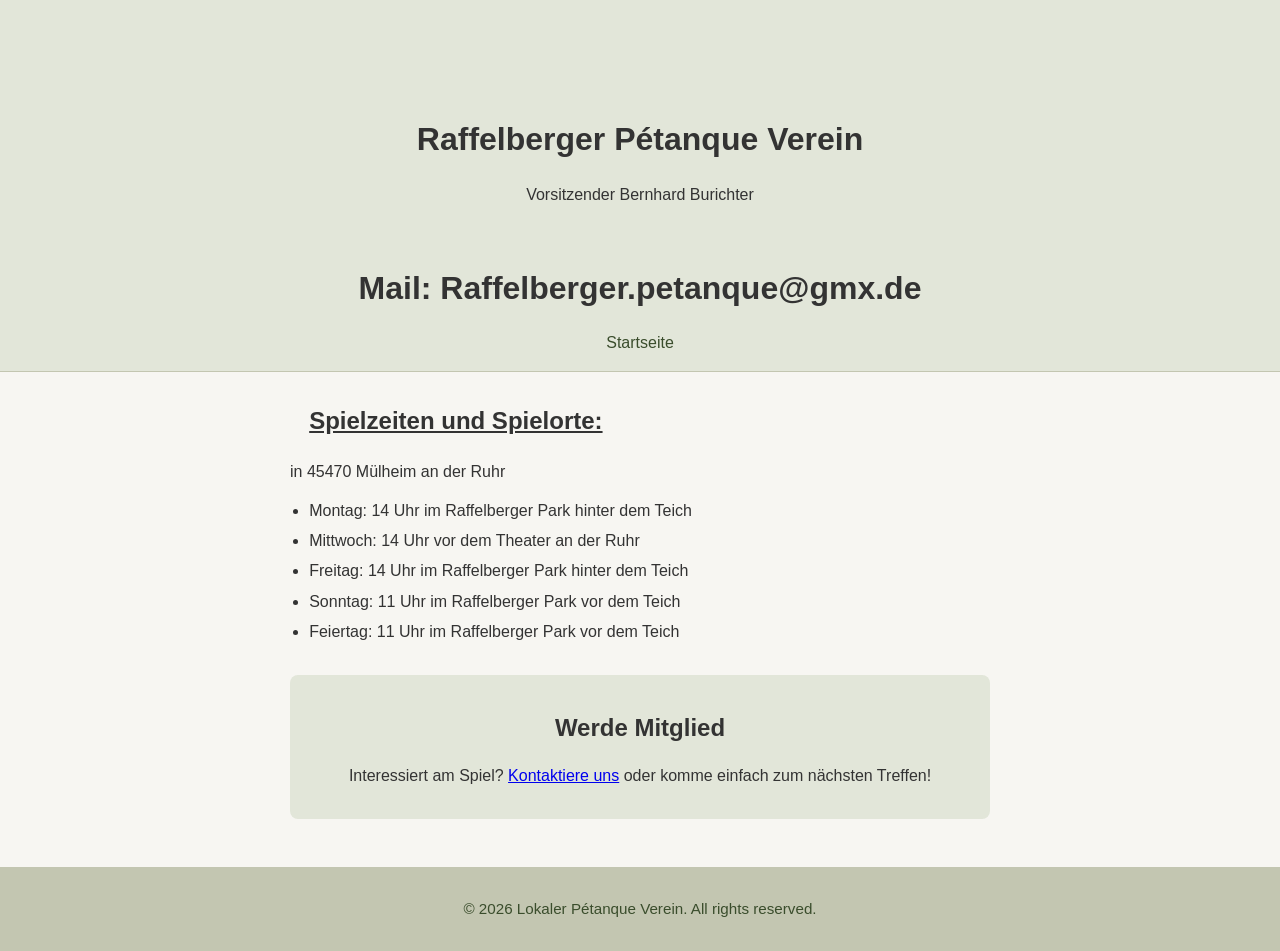
==== index.html @ a75ded67 "Add files via upload" ====
<!doctype html>
<html class="no-js" lang="en">

<head>
  <meta charset="utf-8">
  <meta name="viewport" content="width=device-width, initial-scale=1.0">
  <title>Boule Club - Welcome</title>
  <link rel="stylesheet" href="css/style.css">
  <link rel="icon" href="img/RPV.ico">
</head>

<body>
  <header>
    <img src="img/RPV.ico" alt="Boule Club Logo" class="logo">
    <h1>Raffelberger Pétanque Verein</h1>
    <p>Vorsitzender Bernhard Burichter</p>
    <br>
    <h1>Mail: Raffelberger.petanque@gmx.de</h1>
    <nav>
      <ul>
        <li><a href="index.html">Startseite</a></li>
      </ul>
    </nav>
  </header>
  <main>
    <section class="features">
      <h2><ul><u>Spielzeiten und Spielorte:</u></ul></h2>
      <p>     in 45470 Mülheim an der Ruhr</p>
      <ul> 
      <li>Montag: 14 Uhr im Raffelberger Park hinter dem Teich</li>
      <li>Mittwoch: 14 Uhr vor dem Theater an der Ruhr</li>
      <li>Freitag: 14 Uhr im Raffelberger Park hinter dem Teich</li>
      <li>Sonntag: 11 Uhr im Raffelberger Park vor dem Teich</li>
      <li>Feiertag: 11 Uhr im Raffelberger Park vor dem Teich</li>
      </ul>
    </section>
    <section class="call-to-action">
      <h2>Werde Mitglied</h2>
      <p>Interessiert am Spiel? <a href="contact.html">Kontaktiere uns</a> oder komme einfach zum nächsten Treffen!</p>
    </section>
  </main>
  <footer>
    <p>&copy; 2026 Lokaler Pétanque Verein. All rights reserved.</p>
  </footer>
</body>

</html>
---- css/style.css ----
/*! HTML5 Boilerplate v9.0.1 | MIT License | https://html5boilerplate.com/ */

/* main.css 3.0.0 | MIT License | https://github.com/h5bp/main.css#readme */
/*
 * What follows is the result of much research on cross-browser styling.
 * Credit left inline and big thanks to Nicolas Gallagher, Jonathan Neal,
 * Kroc Camen, and the H5BP dev community and team.
 */

/* ==========================================================================
   Base styles: opinionated defaults
   ========================================================================== */

html {
  color: #222;
  font-size: 1em;
  line-height: 1.4;
}

/*
 * Remove text-shadow in selection highlight:
 * https://twitter.com/miketaylr/status/12228805301
 *
 * Customize the background color to match your design.
 */

::-moz-selection {
  background: #b3d4fc;
  text-shadow: none;
}

::selection {
  background: #b3d4fc;
  text-shadow: none;
}

/*
 * A better looking default horizontal rule
 */

hr {
  display: block;
  height: 1px;
  border: 0;
  border-top: 1px solid #ccc;
  margin: 1em 0;
  padding: 0;
}

/*
 * Remove the gap between audio, canvas, iframes,
 * images, videos and the bottom of their containers:
 * https://github.com/h5bp/html5-boilerplate/issues/440
 */

audio,
canvas,
iframe,
img,
svg,
video {
  vertical-align: middle;
}

/*
 * Remove default fieldset styles.
 */

fieldset {
  border: 0;
  margin: 0;
  padding: 0;
}

/*
 * Allow only vertical resizing of textareas.
 */

textarea {
  resize: vertical;
}

/* ==========================================================================
   Author's custom styles
   ========================================================================== */

body {
  font-family: 'Segoe UI', 'Helvetica Neue', Arial, sans-serif;
  background: #f7f6f2;
  color: #333;
  margin: 0;
  padding: 0;
}
header {
  background: #e2e6d9;
  padding: 1.5rem 0 1rem 0;
  text-align: center;
  border-bottom: 1px solid #c3c6b1;
}
.logo {
  width: 64px;
  height: 64px;
  margin-bottom: 0.5rem;
}
nav ul {
  list-style: none;
  padding: 0;
  margin: 0.5rem 0 0 0;
  display: flex;
  justify-content: center;
  gap: 2rem;
}
nav a {
  text-decoration: none;
  color: #3a4d2c;
  font-weight: 500;
  transition: color 0.2s;
}
nav a:hover {
  color: #7a9e5e;
}
main {
  max-width: 700px;
  margin: 2rem auto;
  padding: 0 1rem;
}
.intro h2 {
  color: #3a4d2c;
  margin-top: 0;
}
.features ul {
  padding-left: 1.2rem;
}
.features li {
  margin-bottom: 0.5rem;
}
.call-to-action {
  background: #e2e6d9;
  padding: 1rem;
  border-radius: 8px;
  text-align: center;
  margin-top: 2rem;
}
footer {
  background: #c3c6b1;
  color: #3a4d2c;
  text-align: center;
  padding: 1rem 0;
  margin-top: 3rem;
  font-size: 0.95rem;
}
@media (max-width: 600px) {
  nav ul {
    gap: 1rem;
  }
  main {
    padding: 0 0.5rem;
  }
  .logo {
    width: 48px;
    height: 48px;
  }
}

/* ==========================================================================
   Helper classes
   ========================================================================== */

/*
 * Hide visually and from screen readers
 */

.hidden,
[hidden] {
  display: none !important;
}

/*
 * Hide only visually, but have it available for screen readers:
 * https://snook.ca/archives/html_and_css/hiding-content-for-accessibility
 *
 * 1. For long content, line feeds are not interpreted as spaces and small width
 *    causes content to wrap 1 word per line:
 *    https://medium.com/@jessebeach/beware-smushed-off-screen-accessible-text-5952a4c2cbfe
 */

.visually-hidden {
  border: 0;
  clip: rect(0, 0, 0, 0);
  height: 1px;
  margin: -1px;
  overflow: hidden;
  padding: 0;
  position: absolute;
  white-space: nowrap;
  width: 1px;
  /* 1 */
}

/*
 * Extends the .visually-hidden class to allow the element
 * to be focusable when navigated to via the keyboard:
 * https://www.drupal.org/node/897638
 */

.visually-hidden.focusable:active,
.visually-hidden.focusable:focus {
  clip: auto;
  height: auto;
  margin: 0;
  overflow: visible;
  position: static;
  white-space: inherit;
  width: auto;
}

/*
 * Hide visually and from screen readers, but maintain layout
 */

.invisible {
  visibility: hidden;
}

/*
 * Clearfix: contain floats
 *
 * The use of `table` rather than `block` is only necessary if using
 * `::before` to contain the top-margins of child elements.
 */

.clearfix::before,
.clearfix::after {
  content: "";
  display: table;
}

.clearfix::after {
  clear: both;
}

/* ==========================================================================
   EXAMPLE Media Queries for Responsive Design.
   These examples override the primary ('mobile first') styles.
   Modify as content requires.
   ========================================================================== */

@media only screen and (min-width: 35em) {
  /* Style adjustments for viewports that meet the condition */
}

@media print,
  (-webkit-min-device-pixel-ratio: 1.25),
  (min-resolution: 1.25dppx),
  (min-resolution: 120dpi) {
  /* Style adjustments for high resolution devices */
}

/* ==========================================================================
   Print styles.
   Inlined to avoid the additional HTTP request:
   https://www.phpied.com/delay-loading-your-print-css/
   ========================================================================== */

@media print {
  *,
  *::before,
  *::after {
    background: #fff !important;
    color: #000 !important;
    /* Black prints faster */
    box-shadow: none !important;
    text-shadow: none !important;
  }

  a,
  a:visited {
    text-decoration: underline;
  }

  a[href]::after {
    content: " (" attr(href) ")";
  }

  abbr[title]::after {
    content: " (" attr(title) ")";
  }

  /*
   * Don't show links that are fragment identifiers,
   * or use the `javascript:` pseudo protocol
   */
  a[href^="#"]::after,
  a[href^="javascript:"]::after {
    content: "";
  }

  pre {
    white-space: pre-wrap !important;
  }

  pre,
  blockquote {
    border: 1px solid #999;
    page-break-inside: avoid;
  }

  tr,
  img {
    page-break-inside: avoid;
  }

  p,
  h2,
  h3 {
    orphans: 3;
    widows: 3;
  }

  h2,
  h3 {
    page-break-after: avoid;
  }
}
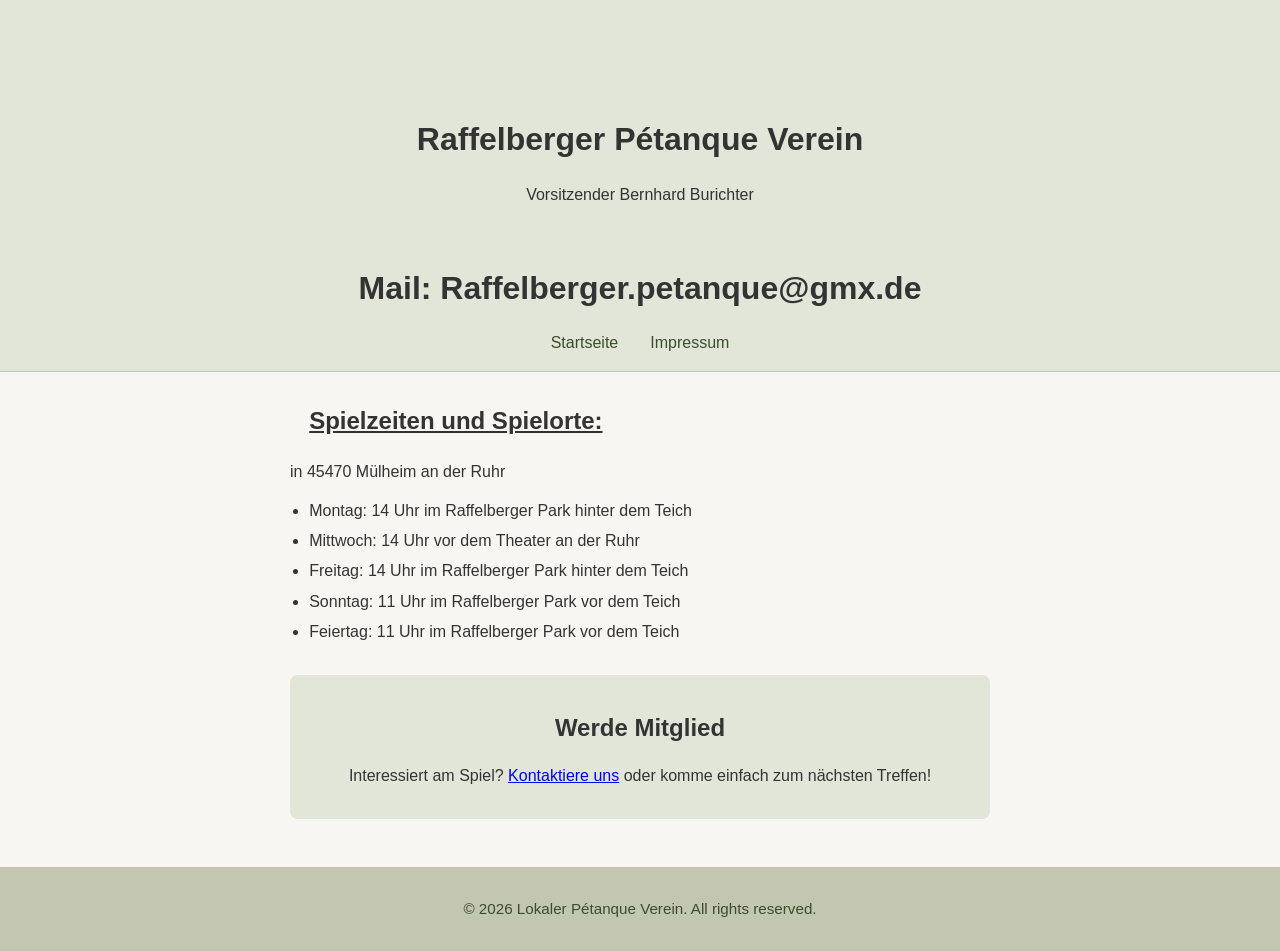
==== commit d5964a7a: "Update index.html" ====
--- a/index.html
+++ b/index.html
@@ -19,6 +19,7 @@
     <nav>
       <ul>
         <li><a href="index.html">Startseite</a></li>
+        <li><a href="impressum.html">Impressum</a></li>
       </ul>
     </nav>
   </header>
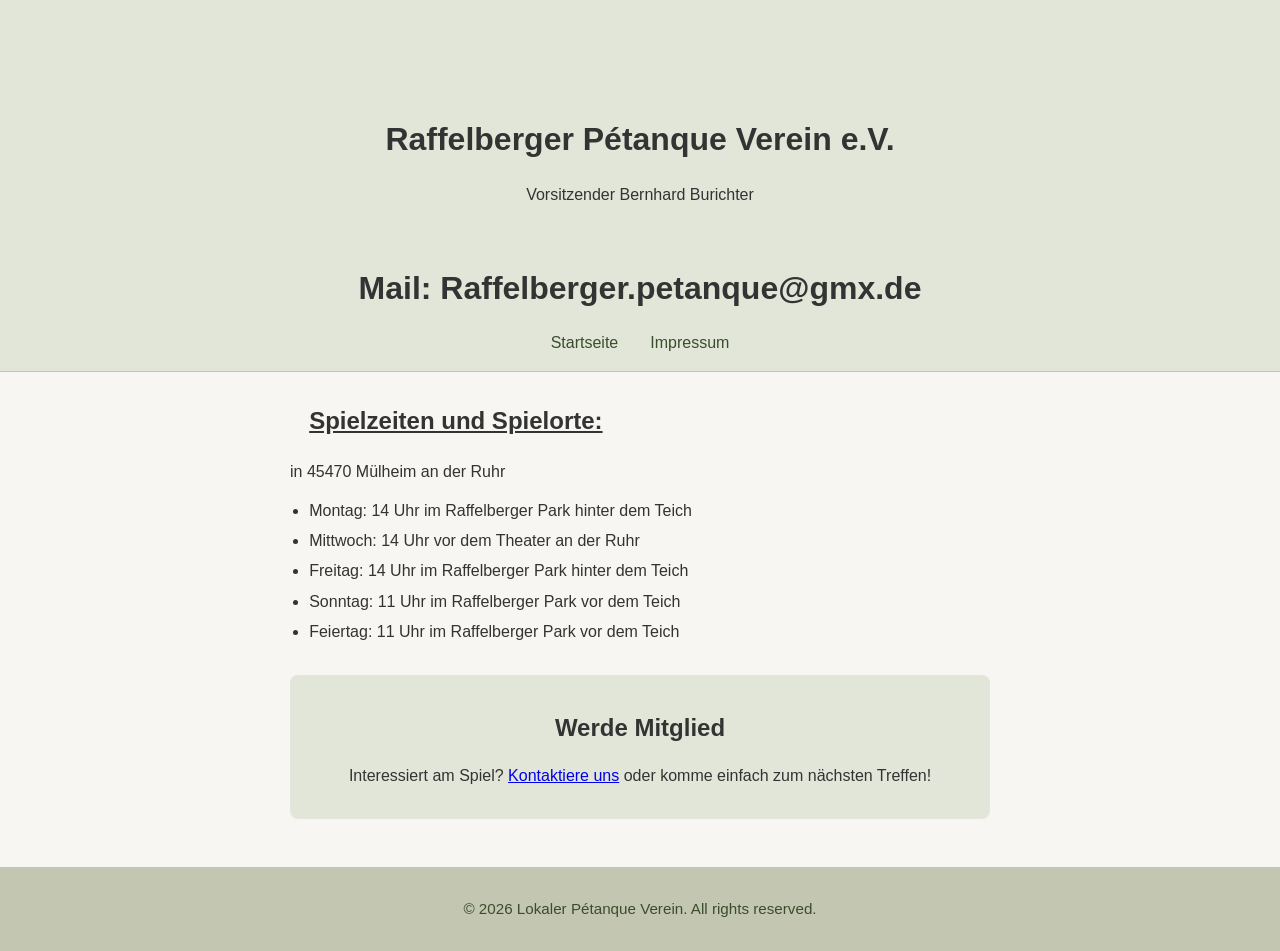
==== commit 7ec5ed96: "Update index.html e.V." ====
--- a/index.html
+++ b/index.html
@@ -12,7 +12,7 @@
 <body>
   <header>
     <img src="img/RPV.ico" alt="Boule Club Logo" class="logo">
-    <h1>Raffelberger Pétanque Verein</h1>
+    <h1>Raffelberger Pétanque Verein e.V.</h1>
     <p>Vorsitzender Bernhard Burichter</p>
     <br>
     <h1>Mail: Raffelberger.petanque@gmx.de</h1>
@@ -37,7 +37,7 @@
     </section>
     <section class="call-to-action">
       <h2>Werde Mitglied</h2>
-      <p>Interessiert am Spiel? <a href="contact.html">Kontaktiere uns</a> oder komme einfach zum nächsten Treffen!</p>
+      <p>Interessiert am Spiel? <a href="impressum.html">Kontaktiere uns</a> oder komme einfach zum nächsten Treffen!</p>
     </section>
   </main>
   <footer>
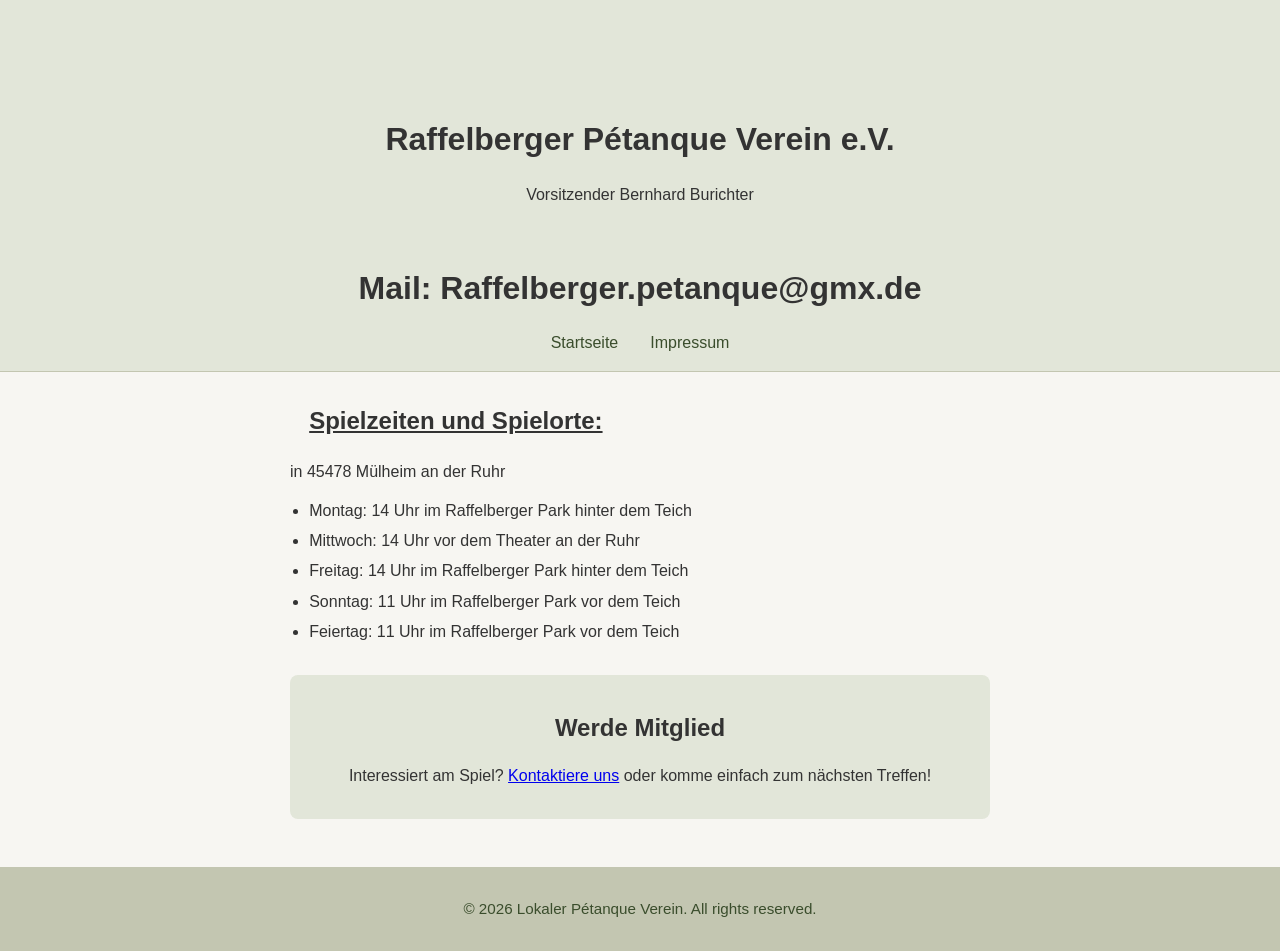
==== commit 1eb67752: "Update index.html 45478" ====
--- a/index.html
+++ b/index.html
@@ -26,7 +26,7 @@
   <main>
     <section class="features">
       <h2><ul><u>Spielzeiten und Spielorte:</u></ul></h2>
-      <p>     in 45470 Mülheim an der Ruhr</p>
+      <p>     in 45478 Mülheim an der Ruhr</p>
       <ul> 
       <li>Montag: 14 Uhr im Raffelberger Park hinter dem Teich</li>
       <li>Mittwoch: 14 Uhr vor dem Theater an der Ruhr</li>
